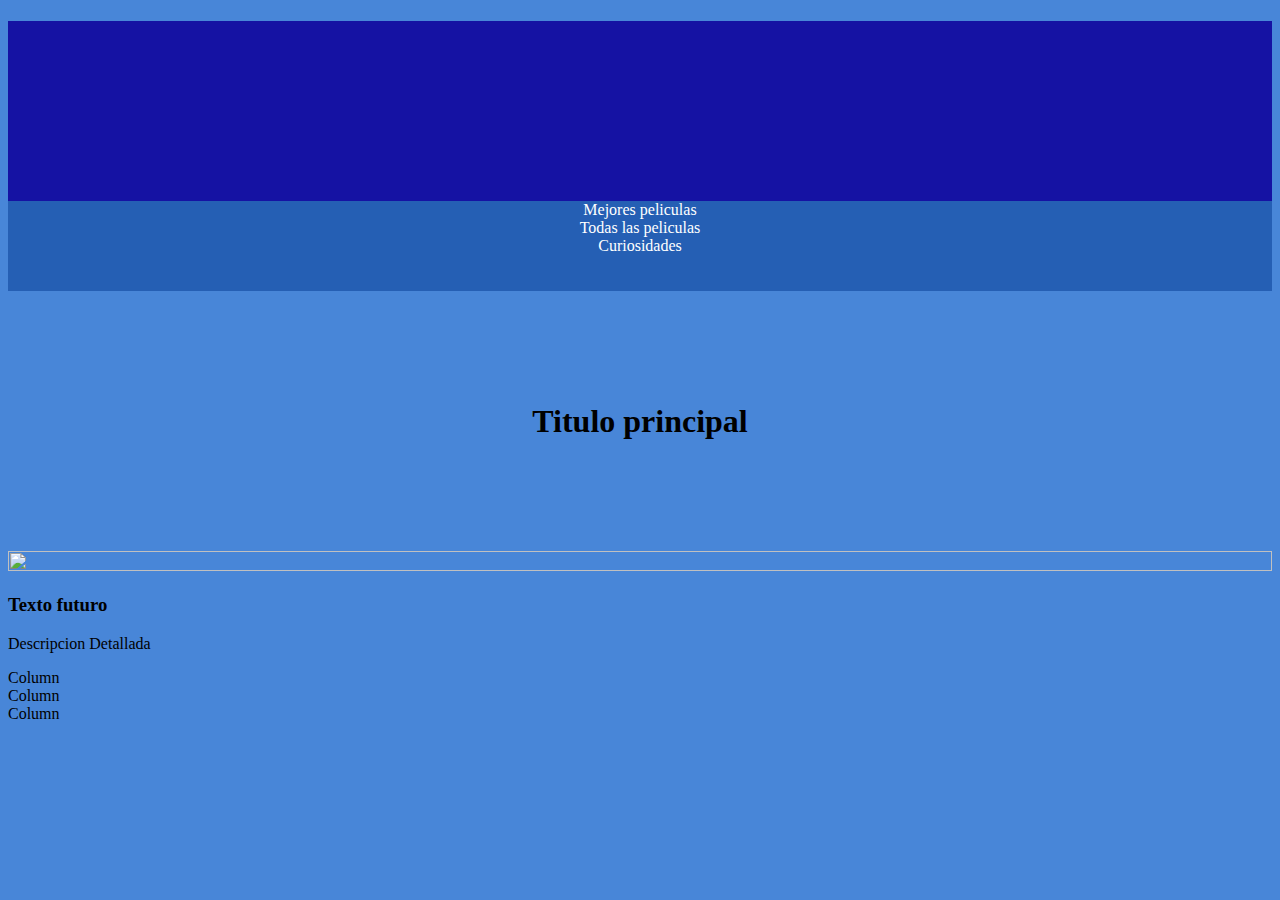
==== index.html @ 744e2996 "logos" ====
<!DOCTYPE html>
<html lang="en">
<head>
    <meta charset="UTF-8">
    <meta name="viewport" content="width=device-width, initial-scale=1.0">
    <title>Peliculas</title>
    <script src="https://cdn.jsdelivr.net/npm/bootstrap@5.3.1/dist/js/bootstrap.bundle.min.js" integrity="sha384-HwwvtgBNo3bZJJLYd8oVXjrBZt8cqVSpeBNS5n7C8IVInixGAoxmnlMuBnhbgrkm" crossorigin="anonymous"></script>
    <link href="https://cdn.jsdelivr.net/npm/bootstrap@5.3.1/dist/css/bootstrap.min.css" rel="stylesheet" integrity="sha384-4bw+/aepP/YC94hEpVNVgiZdgIC5+VKNBQNGCHeKRQN+PtmoHDEXuppvnDJzQIu9" crossorigin="anonymous">
    <link rel="stylesheet" href="estilos.css"/>
    <link rel="icon" href="logo.png" type="image">
    <link rel="preconnect" href="https://fonts.googleapis.com">
<link rel="preconnect" href="https://fonts.gstatic.com" crossorigin>
<link href="https://fonts.googleapis.com/css2?family=Roboto&display=swap" rel="stylesheet">
</head>
<body>

    <div class="encabezado">
        <h1>&nbsp;</h1>


    </div>

    
    
<div class="menu">


  <div class="container text-center">
    <div class="row">
      
      <div class="col">
        <a href="best.html" class="link">Mejores peliculas</a>
      </div>
      <div class="col">
        <a href="lista.html" class="link">Todas las peliculas</a>
      </div>
      <div class="col">
        <a href="best.html" class="link" >Curiosidades</a>
      </div>
    </div>
  </div>


</div>



<div class="titulos">

  <h1>Titulo principal</h1>
</div>
    

    <div class="container text-center">
      <div class="row">
        <div class="col">
          <div class = contenido>

              <img class="imagenes" src="https://t1.gstatic.com/licensed-image?q=tbn:ANd9GcRRv9ICxXjK-LVFv-lKRId6gB45BFoNCLsZ4dk7bZpYGblPLPG-9aYss0Z0wt2PmWDb"/>
         
          </div>
          <div class = contenido >
            <h3>Texto futuro</h3>
          <p>Descripcion Detallada
          </p>
          </div>  
      </div>
        <div class="col">Column</div>
        <div class="col">Column</div>
        <div class="col">Column</div>
      </div>
    </div>
    
    
    











</body>
</html>
---- estilos.css ----
body {
  background-color: #4886d8;
}

.encabezado {
  background-color: #1512a3;
  color: white;
  height: 20vh;
  width: 100%;
  text-align: center;
  background-image: url(totoro.png);
  background-size: contain;
}

.imagenes {
  height: 100%;
  width: 100%;
}

.menu {
  background-color: #255fb4;
  height: 10vh;
  text-align: center;
}

.menu .link {
  color: white;
  -webkit-text-decoration: solid;
          text-decoration: solid;
}

.menu .link:hover {
  color: gray;
  -webkit-text-decoration: double;
          text-decoration: double;
  cursor: context-menu;
}

.titulos {
  text-align: center;
  padding: 10vh;
}
/*# sourceMappingURL=estilos.css.map */
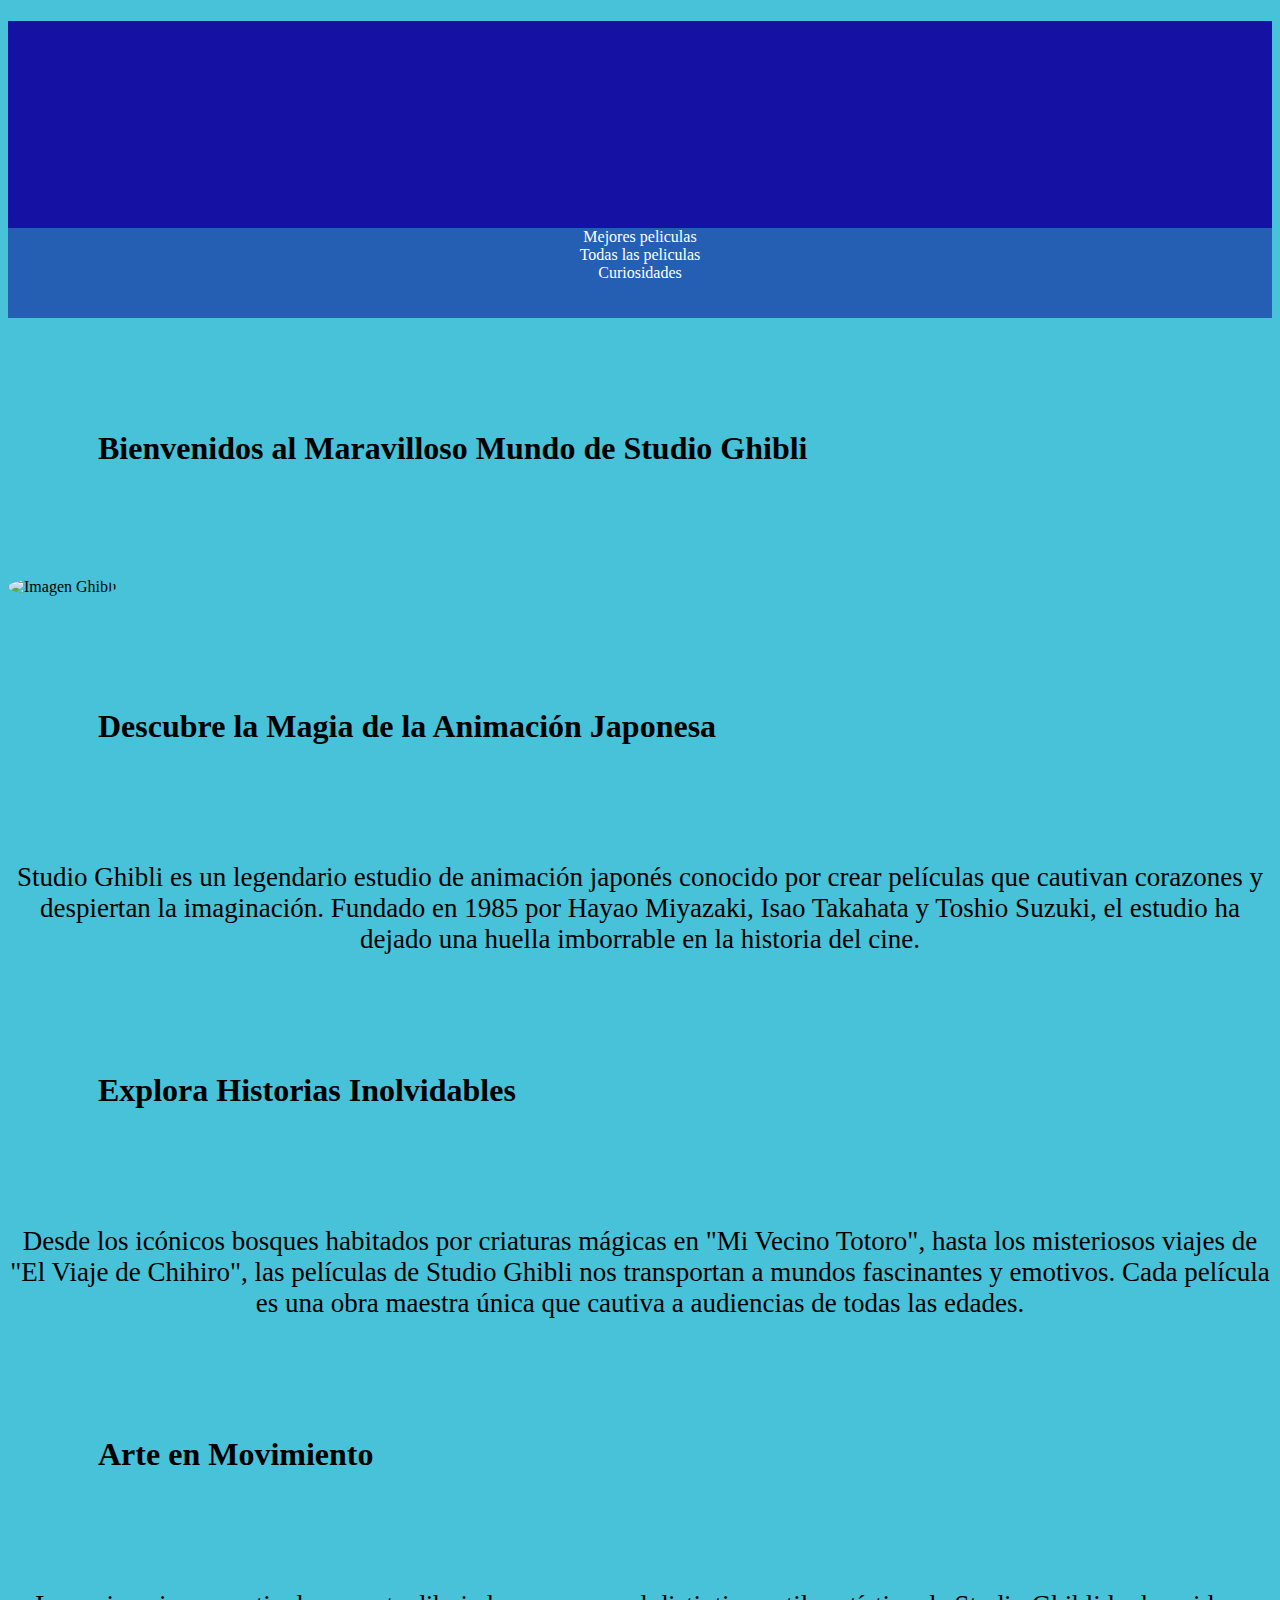
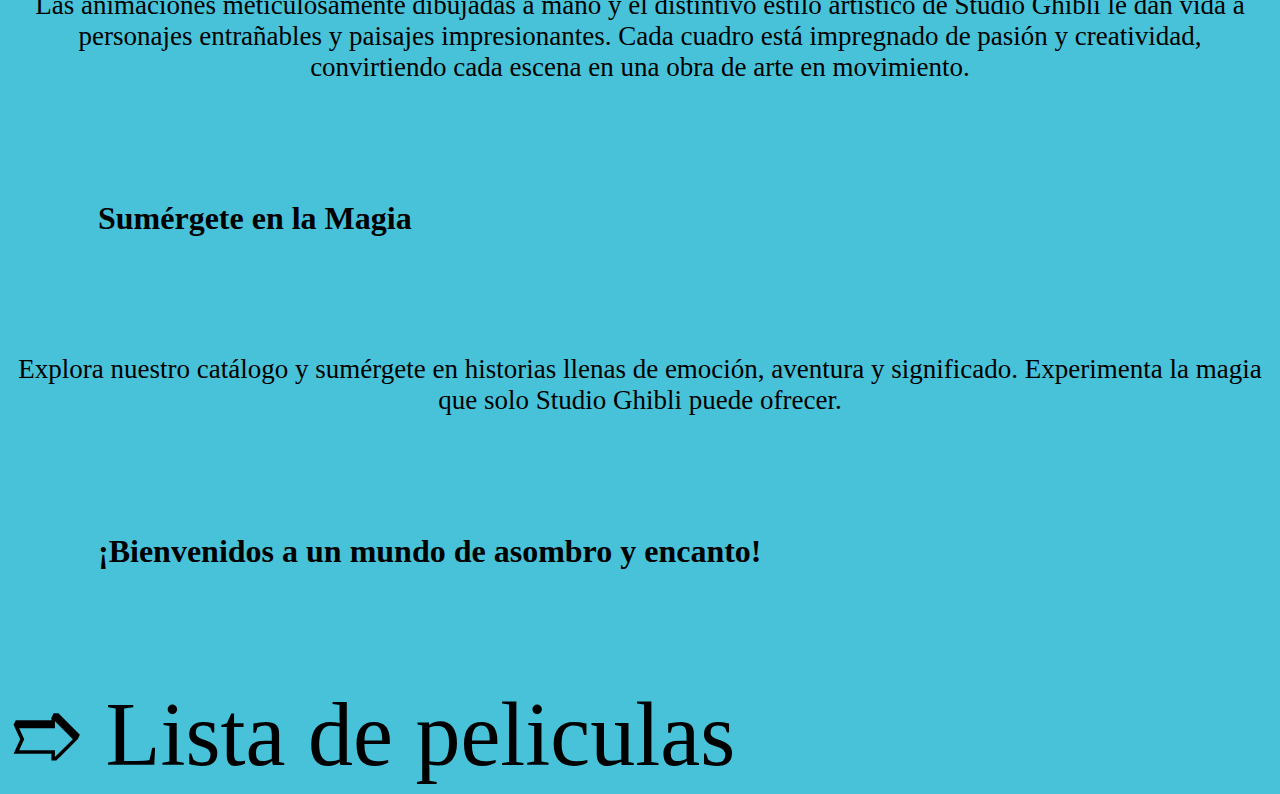
==== commit bd492a3a: "Principal" ====
--- a/index.html
+++ b/index.html
@@ -13,76 +13,42 @@
 <link href="https://fonts.googleapis.com/css2?family=Roboto&display=swap" rel="stylesheet">
 </head>
 <body>
-
     <div class="encabezado">
         <h1>&nbsp;</h1>
-
-
-    </div>
-
-    
-    
+    </div> 
 <div class="menu">
-
-
   <div class="container text-center">
     <div class="row">
-      
       <div class="col">
         <a href="best.html" class="link">Mejores peliculas</a>
       </div>
       <div class="col">
-        <a href="lista.html" class="link">Todas las peliculas</a>
+        <a href="listapeliculas.html" class="link">Todas las peliculas</a>
       </div>
       <div class="col">
         <a href="best.html" class="link" >Curiosidades</a>
       </div>
     </div>
   </div>
+</div>
+<div>
+  <h1  class="titulos"> Bienvenidos al Maravilloso Mundo de Studio Ghibli</h1>
+</div>
+<div class="contenidoPrincipal">
 
-
-</div>
-
-
-
-<div class="titulos">
-
-  <h1>Titulo principal</h1>
-</div>
-    
-
-    <div class="container text-center">
-      <div class="row">
-        <div class="col">
-          <div class = contenido>
-
-              <img class="imagenes" src="https://t1.gstatic.com/licensed-image?q=tbn:ANd9GcRRv9ICxXjK-LVFv-lKRId6gB45BFoNCLsZ4dk7bZpYGblPLPG-9aYss0Z0wt2PmWDb"/>
-         
-          </div>
-          <div class = contenido >
-            <h3>Texto futuro</h3>
-          <p>Descripcion Detallada
-          </p>
-          </div>  
-      </div>
-        <div class="col">Column</div>
-        <div class="col">Column</div>
-        <div class="col">Column</div>
-      </div>
-    </div>
-    
-    
-    
-
-
-
-
-
-
-
-
-
-
-
+    <img class="logoGhibli" src="Animated.jpg" alt="Imagen Ghibli">
+    <h1  class="titulos"> Descubre la Magia de la Animación Japonesa</h1>
+    <p>
+      Studio Ghibli es un legendario estudio de animación japonés conocido por crear películas que cautivan corazones y despiertan la imaginación. Fundado en 1985 por Hayao Miyazaki, Isao Takahata y Toshio Suzuki, el estudio ha dejado una huella imborrable en la historia del cine.
+    </p>
+    <h1  class="titulos">Explora Historias Inolvidables</h1>
+    <p>Desde los icónicos bosques habitados por criaturas mágicas en "Mi Vecino Totoro", hasta los misteriosos viajes de "El Viaje de Chihiro", las películas de Studio Ghibli nos transportan a mundos fascinantes y emotivos. Cada película es una obra maestra única que cautiva a audiencias de todas las edades.</p>
+    <h1  class="titulos">Arte en Movimiento</h1>
+    <p>Las animaciones meticulosamente dibujadas a mano y el distintivo estilo artístico de Studio Ghibli le dan vida a personajes entrañables y paisajes impresionantes. Cada cuadro está impregnado de pasión y creatividad, convirtiendo cada escena en una obra de arte en movimiento.</p>
+    <h1  class="titulos">Sumérgete en la Magia</h1>
+    <p>Explora nuestro catálogo y sumérgete en historias llenas de emoción, aventura y significado. Experimenta la magia que solo Studio Ghibli puede ofrecer.</p>
+    <h1  class="titulos">¡Bienvenidos a un mundo de asombro y encanto!</h1>
+    <a href="listapeliculas.html" class="linkpie">&#10161; Lista de peliculas</a>
+  </div>
 </body>
 </html>--- a/estilos.css
+++ b/estilos.css
@@ -1,11 +1,17 @@
 body {
-  background-color: #4886d8;
+  background-color: #48c2d8;
+}
+
+@media (max-width: 500px) {
+  body {
+    background-color: #48d8b4;
+  }
 }
 
 .encabezado {
   background-color: #1512a3;
   color: white;
-  height: 20vh;
+  height: 23vh;
   width: 100%;
   text-align: center;
   background-image: url(totoro.png);
@@ -17,19 +23,19 @@
   width: 100%;
 }
 
-.menu {
+.menu, .linkpie {
   background-color: #255fb4;
   height: 10vh;
   text-align: center;
 }
 
-.menu .link {
+.menu .link, .linkpie .link {
   color: white;
   -webkit-text-decoration: solid;
           text-decoration: solid;
 }
 
-.menu .link:hover {
+.menu .link:hover, .linkpie .link:hover {
   color: gray;
   -webkit-text-decoration: double;
           text-decoration: double;
@@ -37,7 +43,32 @@
 }
 
 .titulos {
-  text-align: center;
+  text-align: left;
   padding: 10vh;
 }
+
+.cartas .col {
+  border-radius: 10px;
+  background-color: pink;
+  margin: 5vh;
+}
+
+.logoGhibli {
+  height: 30%;
+  width: 30%;
+  border-radius: 50%;
+}
+
+.linkpie {
+  color: black;
+  background-color: #48c2d8;
+  -webkit-text-decoration: solid;
+          text-decoration: solid;
+  font-size: 10vh;
+}
+
+p {
+  font-size: 3vh;
+  text-align: center;
+}
 /*# sourceMappingURL=estilos.css.map */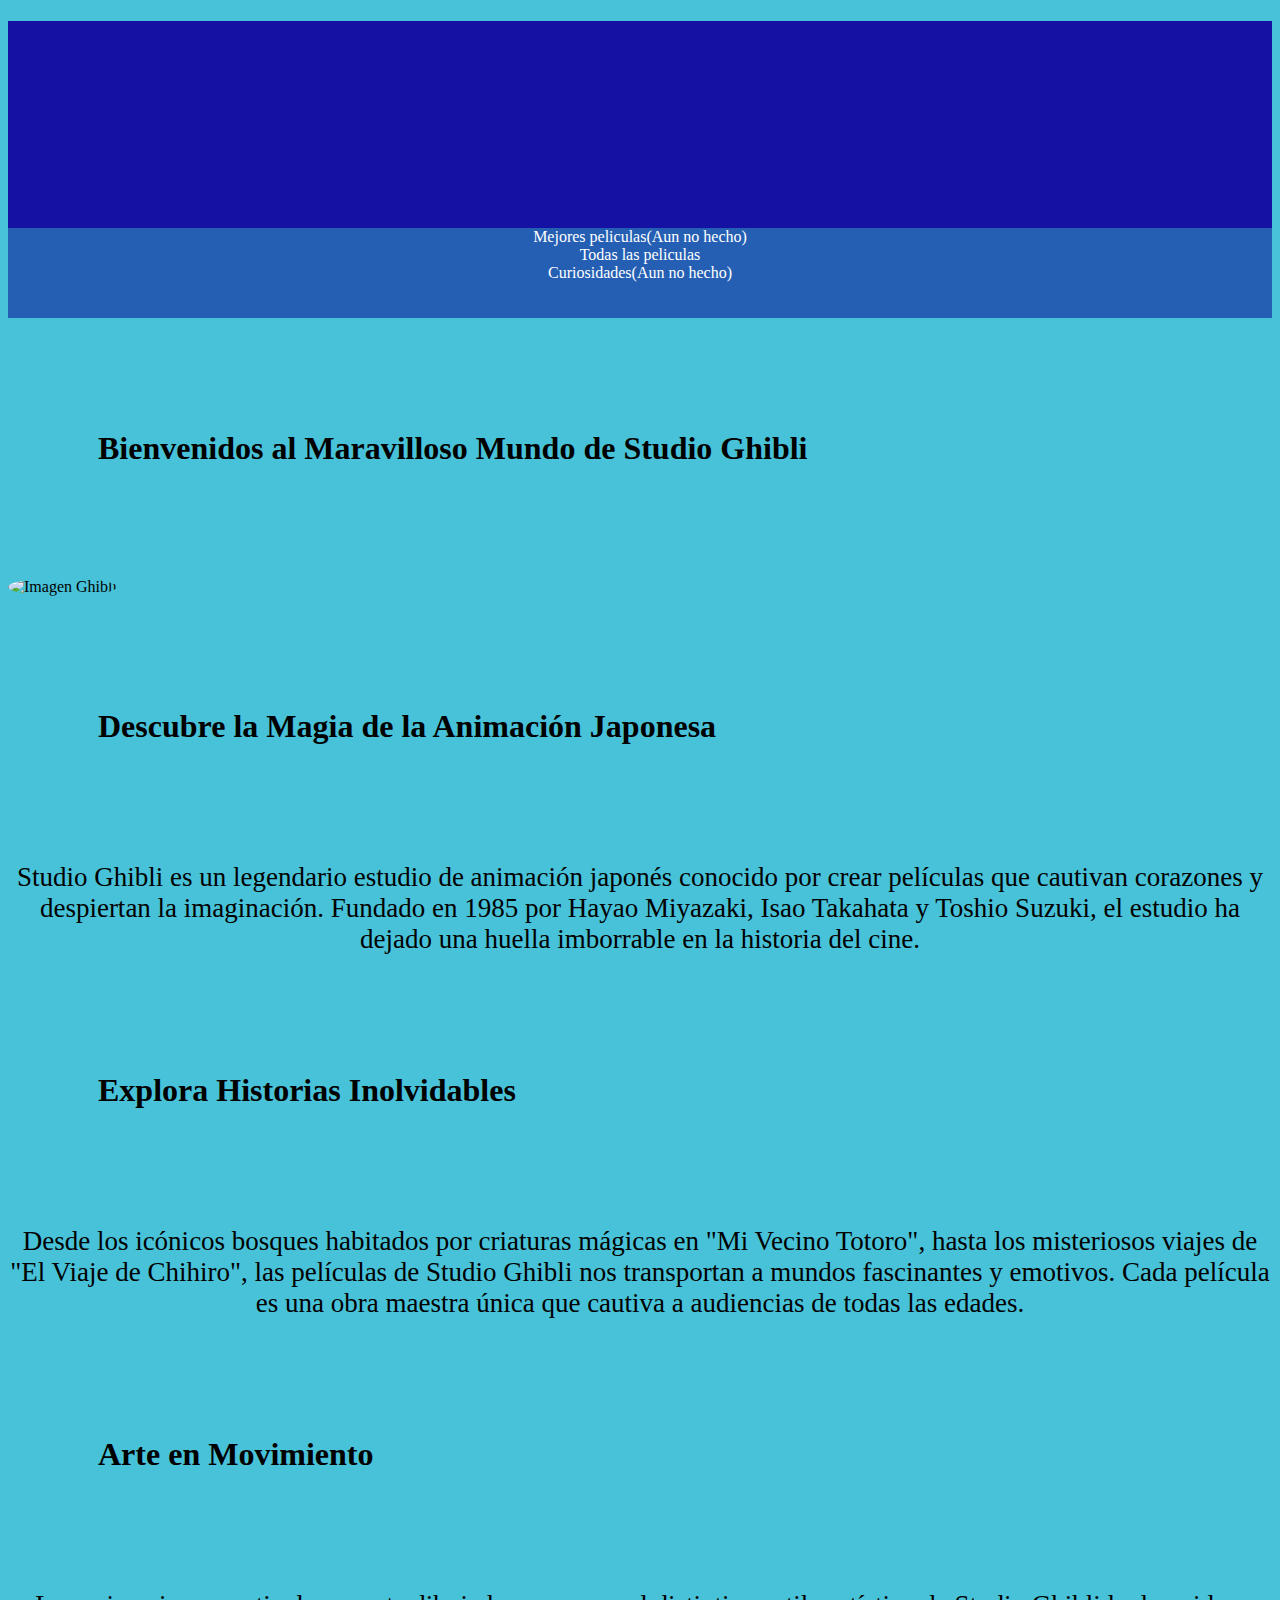
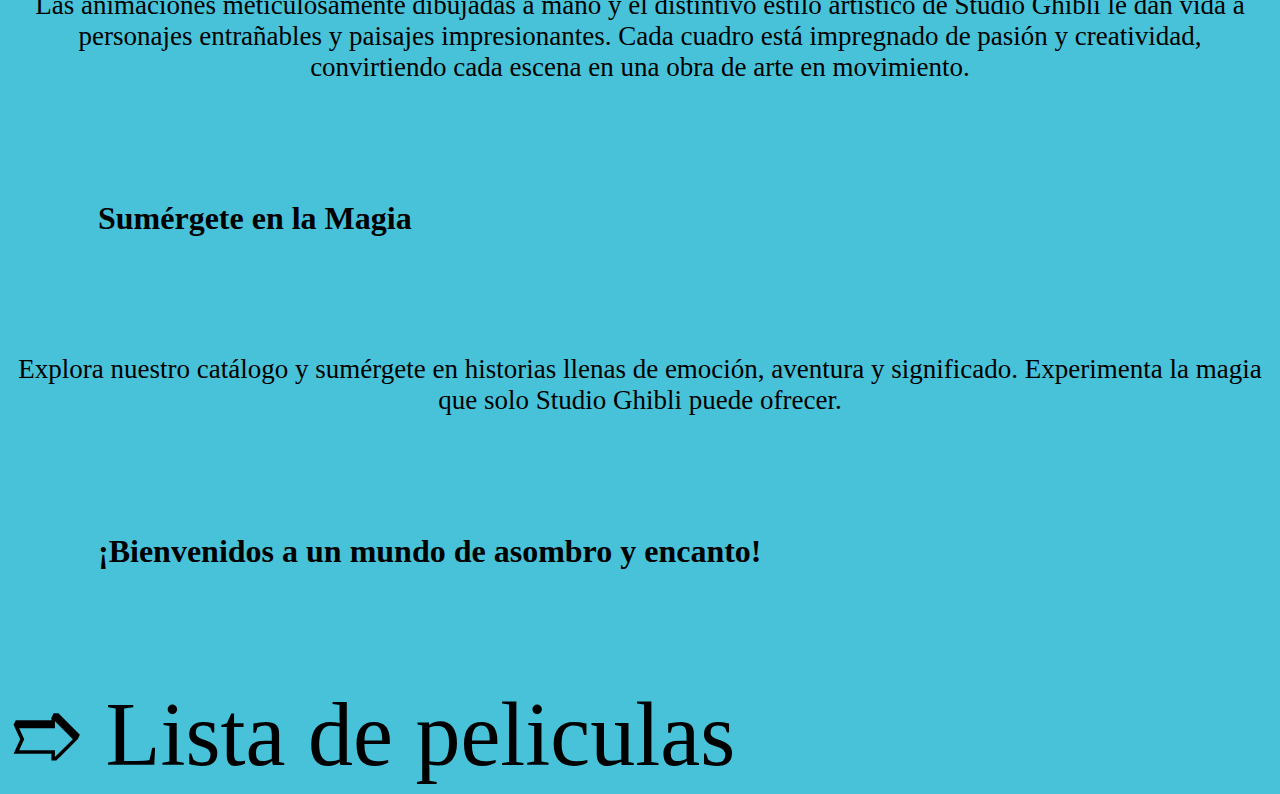
==== commit 30d8e587: "Update index.html" ====
--- a/index.html
+++ b/index.html
@@ -20,13 +20,13 @@
   <div class="container text-center">
     <div class="row">
       <div class="col">
-        <a href="best.html" class="link">Mejores peliculas</a>
+        <a href="best.html" class="link">Mejores peliculas(Aun no hecho)</a>
       </div>
       <div class="col">
         <a href="listapeliculas.html" class="link">Todas las peliculas</a>
       </div>
       <div class="col">
-        <a href="best.html" class="link" >Curiosidades</a>
+        <a href="best.html" class="link" >Curiosidades(Aun no hecho)</a>
       </div>
     </div>
   </div>
@@ -51,4 +51,4 @@
     <a href="listapeliculas.html" class="linkpie">&#10161; Lista de peliculas</a>
   </div>
 </body>
-</html>+</html>
--- a/estilos.css
+++ b/estilos.css
@@ -19,8 +19,8 @@
 }
 
 .imagenes {
-  height: 100%;
-  width: 100%;
+  height: 50%;
+  width: 50%;
 }
 
 .menu, .linkpie {
@@ -50,7 +50,7 @@
 .cartas .col {
   border-radius: 10px;
   background-color: pink;
-  margin: 5vh;
+  margin: 1vh;
 }
 
 .logoGhibli {
@@ -71,4 +71,9 @@
   font-size: 3vh;
   text-align: center;
 }
+
+.Descripcion {
+  font-size: 100%;
+  text-align: left;
+}
 /*# sourceMappingURL=estilos.css.map */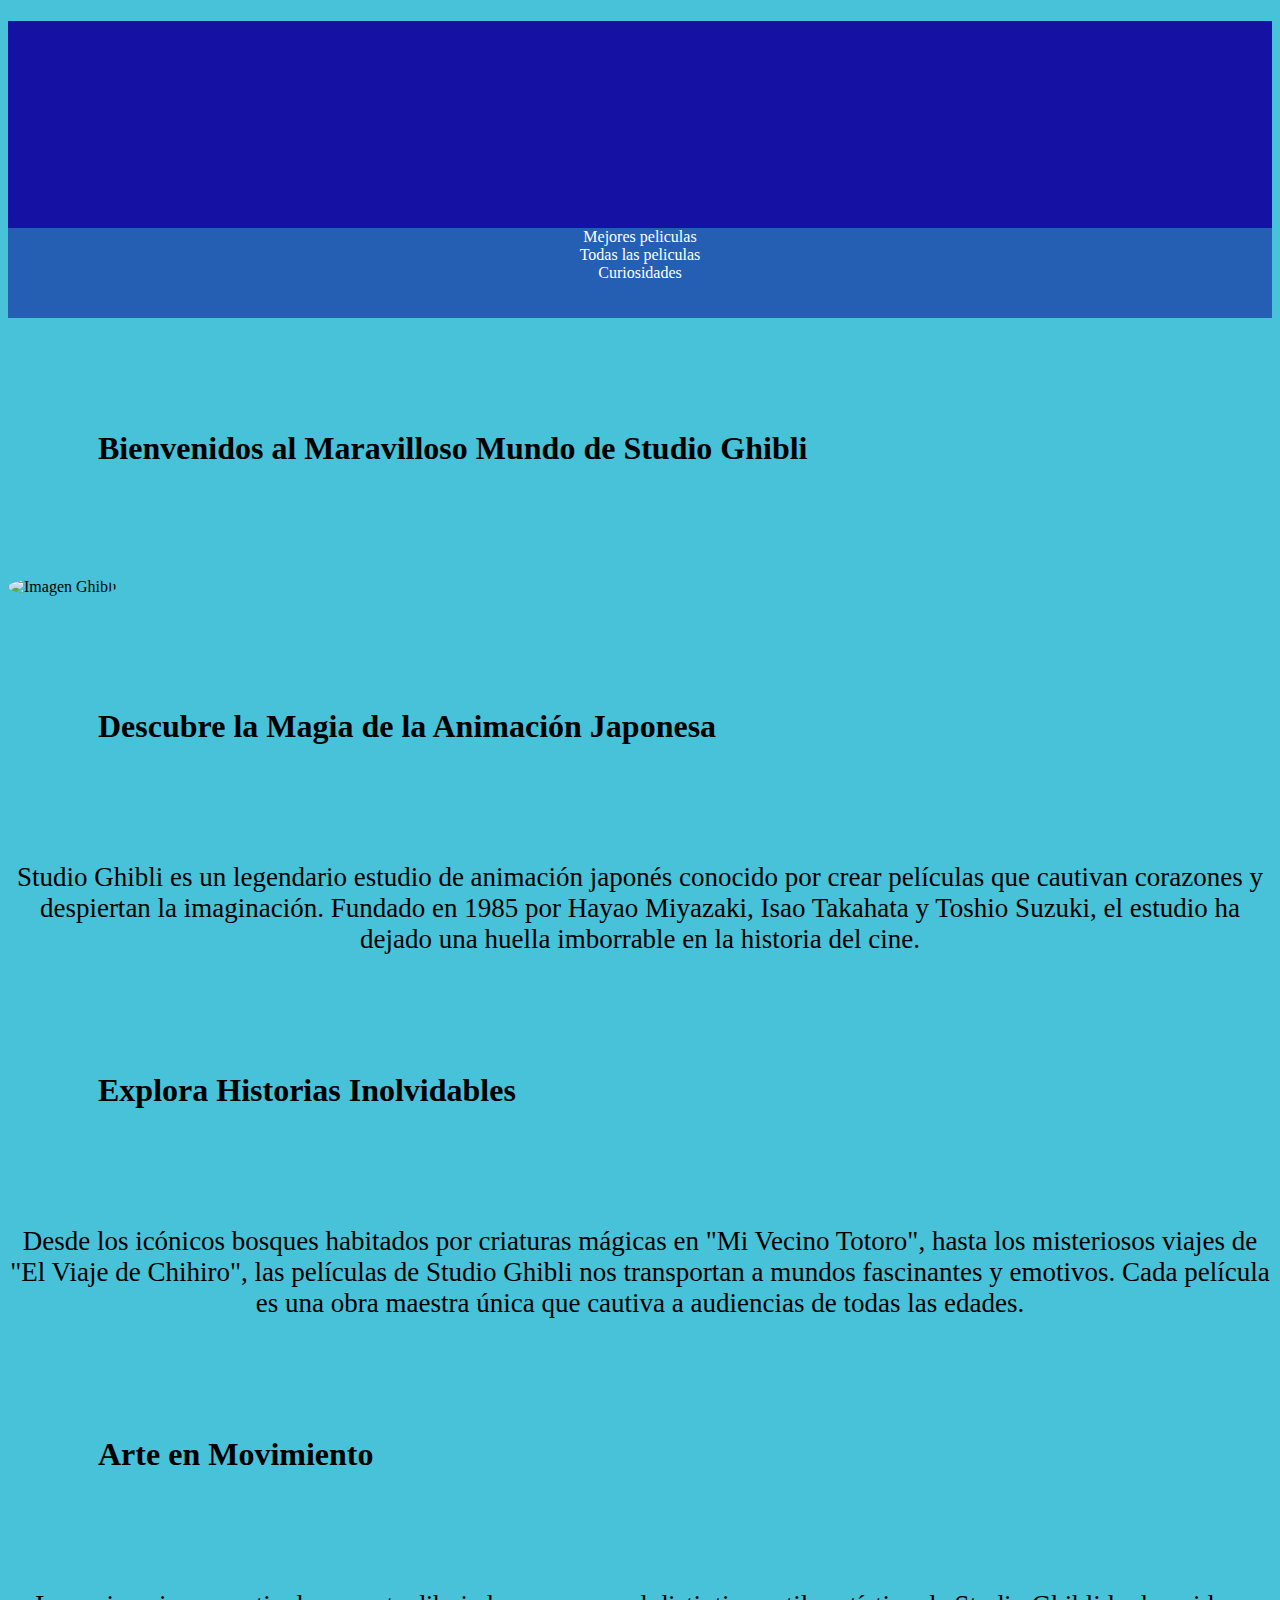
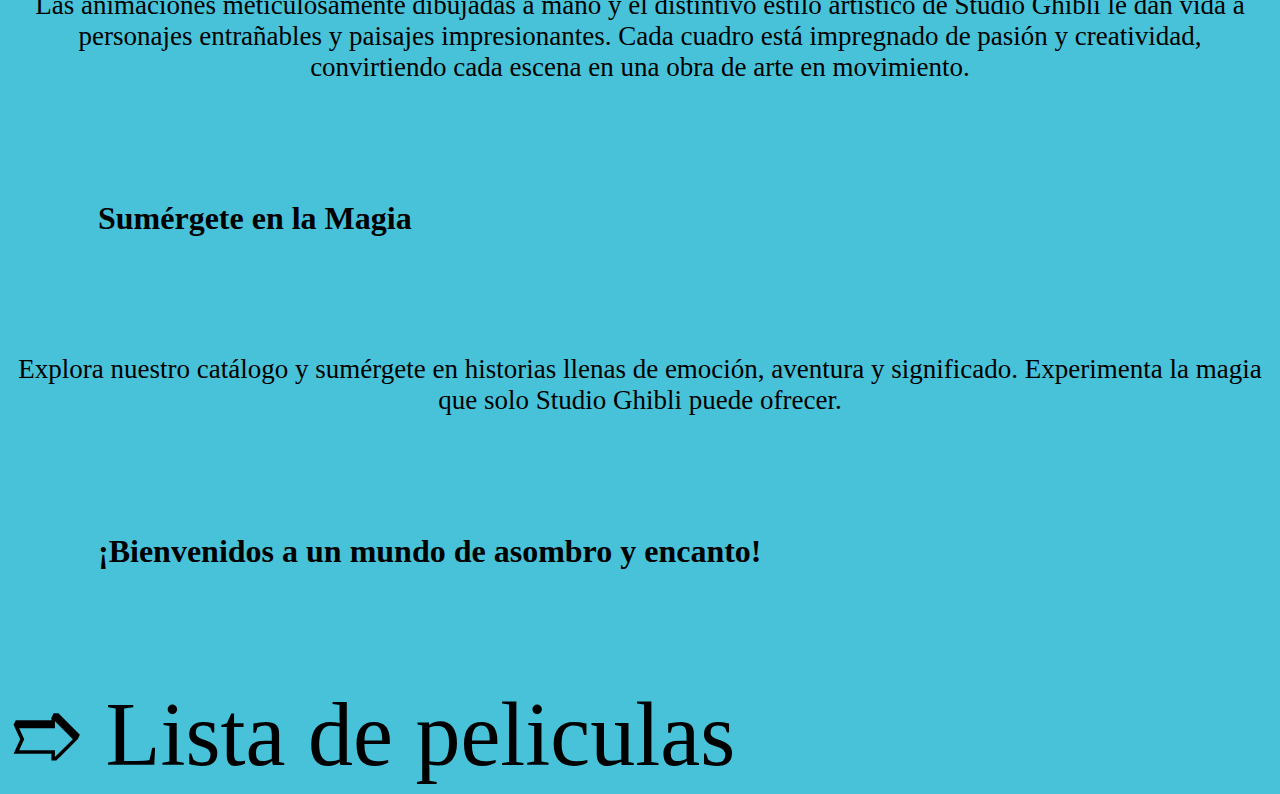
==== commit d0d74b95: "Cambio" ====
--- a/index.html
+++ b/index.html
@@ -20,13 +20,13 @@
   <div class="container text-center">
     <div class="row">
       <div class="col">
-        <a href="best.html" class="link">Mejores peliculas(Aun no hecho)</a>
+        <a href="best.html" class="link">Mejores peliculas</a>
       </div>
       <div class="col">
         <a href="listapeliculas.html" class="link">Todas las peliculas</a>
       </div>
       <div class="col">
-        <a href="best.html" class="link" >Curiosidades(Aun no hecho)</a>
+        <a href="curious.html" class="link" >Curiosidades</a>
       </div>
     </div>
   </div>
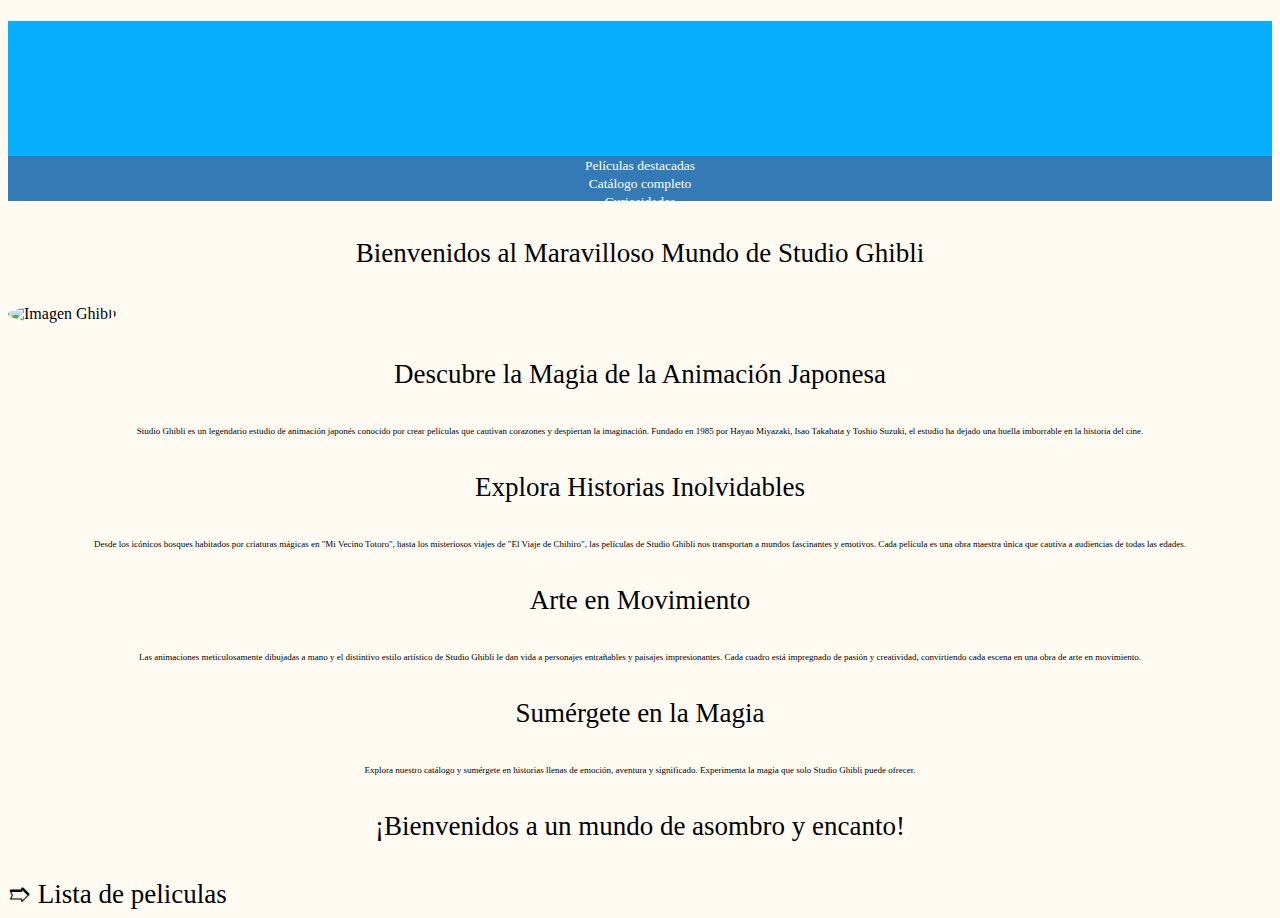
==== commit d8b57201: "fix" ====
--- a/index.html
+++ b/index.html
@@ -6,8 +6,8 @@
     <title>Peliculas</title>
     <script src="https://cdn.jsdelivr.net/npm/bootstrap@5.3.1/dist/js/bootstrap.bundle.min.js" integrity="sha384-HwwvtgBNo3bZJJLYd8oVXjrBZt8cqVSpeBNS5n7C8IVInixGAoxmnlMuBnhbgrkm" crossorigin="anonymous"></script>
     <link href="https://cdn.jsdelivr.net/npm/bootstrap@5.3.1/dist/css/bootstrap.min.css" rel="stylesheet" integrity="sha384-4bw+/aepP/YC94hEpVNVgiZdgIC5+VKNBQNGCHeKRQN+PtmoHDEXuppvnDJzQIu9" crossorigin="anonymous">
-    <link rel="stylesheet" href="estilos.css"/>
-    <link rel="icon" href="logo.png" type="image">
+   <link rel="stylesheet" href="css/estilos.css"/>
+    <link rel="icon" href="img/logo.png" type="image">
     <link rel="preconnect" href="https://fonts.googleapis.com">
 <link rel="preconnect" href="https://fonts.gstatic.com" crossorigin>
 <link href="https://fonts.googleapis.com/css2?family=Roboto&display=swap" rel="stylesheet">
@@ -20,10 +20,10 @@
   <div class="container text-center">
     <div class="row">
       <div class="col">
-        <a href="best.html" class="link">Mejores peliculas</a>
+        <a href="best.html" class="link">Películas destacadas</a>
       </div>
       <div class="col">
-        <a href="listapeliculas.html" class="link">Todas las peliculas</a>
+        <a href="listapeliculas.html" class="link">Catálogo completo</a>
       </div>
       <div class="col">
         <a href="curious.html" class="link" >Curiosidades</a>
@@ -36,7 +36,7 @@
 </div>
 <div class="contenidoPrincipal">
 
-    <img class="logoGhibli" src="Animated.jpg" alt="Imagen Ghibli">
+    <img class="logoGhibli" src="img/Animated.jpg" alt="Imagen Ghibli">
     <h1  class="titulos"> Descubre la Magia de la Animación Japonesa</h1>
     <p>
       Studio Ghibli es un legendario estudio de animación japonés conocido por crear películas que cautivan corazones y despiertan la imaginación. Fundado en 1985 por Hayao Miyazaki, Isao Takahata y Toshio Suzuki, el estudio ha dejado una huella imborrable en la historia del cine.
--- a/css/estilos.css
+++ b/css/estilos.css
@@ -0,0 +1,142 @@
+@charset "UTF-8";
+body {
+  background-color: #fffbf3;
+}
+
+.encabezado {
+  background-color: #08aeff;
+  color: white;
+  height: 15vh;
+  width: 100%;
+  text-align: center;
+  background-image: url(img/totoro.png);
+  background-size: contain;
+}
+
+.imagenes {
+  height: 50%;
+  width: 50%;
+  border-radius: 10%;
+}
+
+.menu, .linkpie {
+  background-color: #337ab7;
+  height: 10vh;
+  text-align: center;
+}
+
+.menu .link, .linkpie .link {
+  color: white;
+  text-decoration: solid;
+  font-size: 1.5vh;
+  font-weight: 400;
+}
+
+.menu .link:hover, .linkpie .link:hover {
+  color: gray;
+  text-decoration: double;
+  cursor: context-menu;
+}
+
+.titulos {
+  text-align: center;
+  padding: 2vh;
+  font-size: 3vh;
+  font-weight: 500;
+}
+
+.cartas .col {
+  border-radius: 10px;
+  background-color: #f4c59a;
+  margin: 1vh;
+}
+
+.logoGhibli {
+  height: 30%;
+  width: 30%;
+  border-radius: 50%;
+}
+
+.linkpie {
+  color: black;
+  background-color: #fffbf3;
+  text-decoration: solid;
+  font-size: 3vh;
+  border-color: #fffbf3;
+}
+
+@media (max-width: 599px) {
+  p {
+    font-size: 2vh;
+    text-align: center;
+  }
+}
+
+@media (min-width: 600px) {
+  p {
+    font-size: 1vh;
+    text-align: center;
+  }
+  .menu, .linkpie {
+    height: 5vh;
+  }
+}
+
+.Descripcion {
+  font-size: 70%;
+  text-align: left;
+}
+
+@media screen and (min-width: 1200px) {
+  .Descripcion {
+    font-size: 100%;
+    text-align: center;
+  }
+}
+
+.contenido {
+  border: black solid;
+}
+
+/* Agregar estilos para la tabla */
+#tabla {
+  width: 100%;
+  overflow-x: auto;
+}
+
+table {
+  width: 100%;
+  border-collapse: collapse;
+}
+
+th,
+td {
+  padding: 8px;
+  text-align: left;
+  border: black solid;
+}
+
+/* Media query para hacer la tabla responsive */
+@media (max-width: 768px) {
+  #tabla {
+    overflow-x: auto;
+  }
+  table {
+    width: 100%;
+  }
+  tr {
+    display: flex;
+    flex-wrap: wrap;
+  }
+  th,
+td {
+    flex-basis: calc(33.33% - 16px);
+    /* Ajustar el tamaño de las celdas */
+    max-width: calc(33.33% - 16px);
+    padding: 8px;
+    box-sizing: border-box;
+    white-space: normal;
+    /* Cambiamos a normal para que el texto se acomode según la pantalla */
+    border: black solid;
+  }
+}
